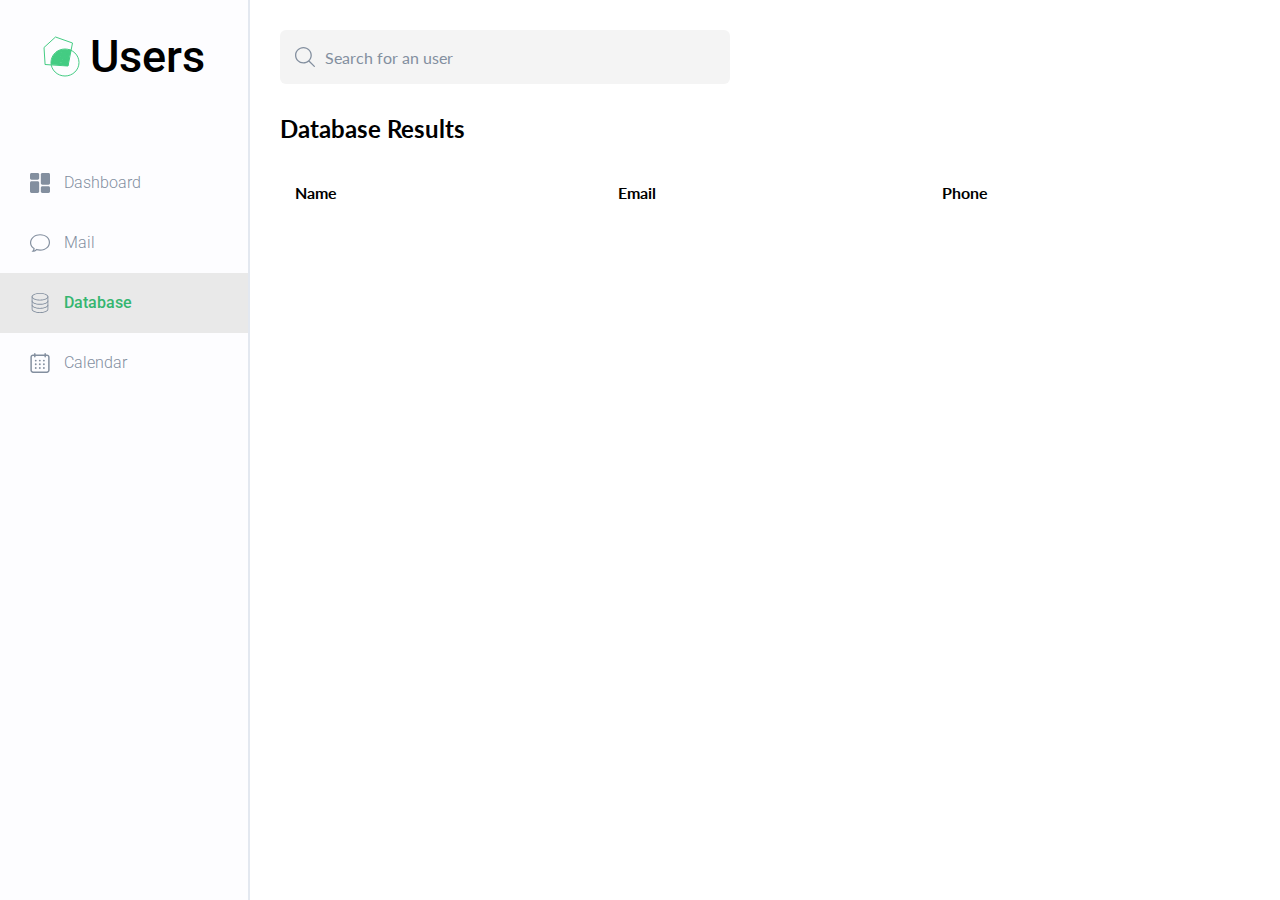
==== data.html @ fcbc032c "Premier commit site boite mail" ====
<!DOCTYPE html>
<html lang="fr">

<head>
  <meta charset="UTF-8" />
  <meta http-equiv="X-UA-Compatible" content="IE=edge" />
  <meta name="viewport" content="width=device-width, initial-scale=1.0" />
  <title>Recherche Dynamique En JavaScritp</title>
  <link rel="stylesheet" href="style.css" />
  <link rel="preconnect" href="https://fonts.googleapis.com" />
  <link rel="preconnect" href="https://fonts.gstatic.com" crossorigin />
  <link
    href="https://fonts.googleapis.com/css2?family=Lato:wght@100;300;400;700;900&family=Roboto:wght@100;300;400;500;700;900&display=swap"
    rel="stylesheet" />
</head>

<body>

  <div class="global-container">

    <nav class="side-nav">
      <div class="nav-logo">
        <img src="images/logo.svg">
        <h1>Users</h1>
      </div>

      <a href="/index.html" class="bloc-link">
        <img src="images/dashboard.svg">
        <span class="nav-links">Dashboard</span>
      </a>
      <a href="/mail.html" class="bloc-link">
        <img src="images/speech-bubble.svg">
        <span class="nav-links">Mail</span>
      </a>
      <a href="/data.html" class="bloc-link active">
        <img src="images/server.svg">
        <span class="nav-links">Database</span>
      </a>
      <a href="/rdv.html" class="bloc-link">
        <img src="images/calendar.svg">
        <span class="nav-links">Calendar</span>
      </a>
    </nav>

    <main class="main-content">

      <div class="input-control">
        <label for="search">
          <img src="images/search.svg">
        </label>
        <input type="text" id="search" placeholder="Search for an user">
      </div>

      <h2 class="main-title">Database Results</h2>

      <div class="table">
        <h3 class="table-title">Name</h3>
        <h3 class="table-title">Email</h3>
        <h3 class="table-title">Phone</h3>
      </div>

      <div class="table-results">



      </div>

    </main>

  </div>



  <script src="script.js"></script>
</body>

</html>
---- style.css ----
* {
  margin: 0;
  padding: 0;
  box-sizing: border-box;
}

body {
  background-color: #fff;
  font-family: "Roboto", sans-serif;
}

.global-container {
  display: grid;
  grid-template-columns: 250px 1fr;
}

/* Nav */
.side-nav {
  position: fixed;
  width: 250px;
  height: 100%;
  border-right: 2px solid #e3e8f0;
  background-color: #fdfdff;
}

.nav-logo {
  display: flex;
  justify-content: center;
  margin-bottom: 40px;
  cursor: pointer;
  padding: 30px;
}

.nav-logo h1 {
  margin-left: 10px;
  font-size: 45px;
  font-weight: 500;
}

.bloc-link {
  display: flex;
  font-weight: 300;
  color: #838f9f;
  text-decoration: none;
  padding: 20px 30px;
}
.bloc-link:hover {
  background: #f8f8f8;
}
.bloc-link img {
  width: 20px;
}
.nav-links {
  margin-left: 14px;
}
.bloc-link.active {
  background: #e9e9e9;
}
.bloc-link.active .nav-links {
  color: #35b670;
  font-weight: 500;
}

/* Main */

.main-content {
  grid-column: 2;
  padding: 30px;
}

.input-control {
  display: flex;
  align-items: center;
  max-width: 450px;
  background-color: #f4f4f4;
  border-radius: 6px;
  padding: 15px;
}

.input-control img {
  width: 20px;
  position: relative;
  top: 2px;
}

.input-control input {
  width: 100%;
  font-size: 18px;
  padding-left: 10px;
  outline: 0;
  border: 0;
  color: #000;
  background-color: #f4f4f4;
  font-family: "Lato", sans-serif;
}

.input-control input::placeholder {
  color: #838f9f;
  font-size: 16px;
}

.main-title {
  margin: 30px 0;
  font-family: "Lato", sans-serif;
}

/* Table */

.table {
  display: grid;
  grid-template-columns: repeat(3, 1fr);
}

.table-title {
  font-family: "Lato", sans-serif;
  font-size: 16px;
  padding: 10px 15px 20px;
}

.table-results {
  grid-column: 1 / -1;
}

.table-item {
  display: grid;
  grid-template-columns: repeat(3, 1fr);
  align-items: center;
  padding: 15px 10px;
  background-color: #fff;
}

.table-item:nth-child(odd) {
  background: #f1f9f6;
}

.container-img {
  display: flex;
  align-items: center;
}

.container-img img {
  width: 35px;
  border-radius: 999px;
  margin-right: 10px;
}

.table .container-img, p {
  padding: 0 15px;
}

.calendly-inline-widget {
  margin-left: 300px;
}

/* Responsive */

@media screen and (max-width: 1000px) {
  .global-container{
    grid-template-columns: 1fr;
  }
  .side-nav {
    display: none;
  }
  .main-content {
    grid-column: 1;
  }
}
@media screen and (max-width: 700px) {
  .table {
    display: block;
  }
  .table-title {
    display: none;
  }
  .container-img {
    justify-content: center;
  }
  .table-item {
    grid-template-columns: 1fr;
    grid-auto-rows: 55px;
    margin-bottom: 50px;
    height: auto;
    text-align: center;
    box-shadow: 0 5px 10px rgba(
      0, 0, 0, 0.1);
  }
}
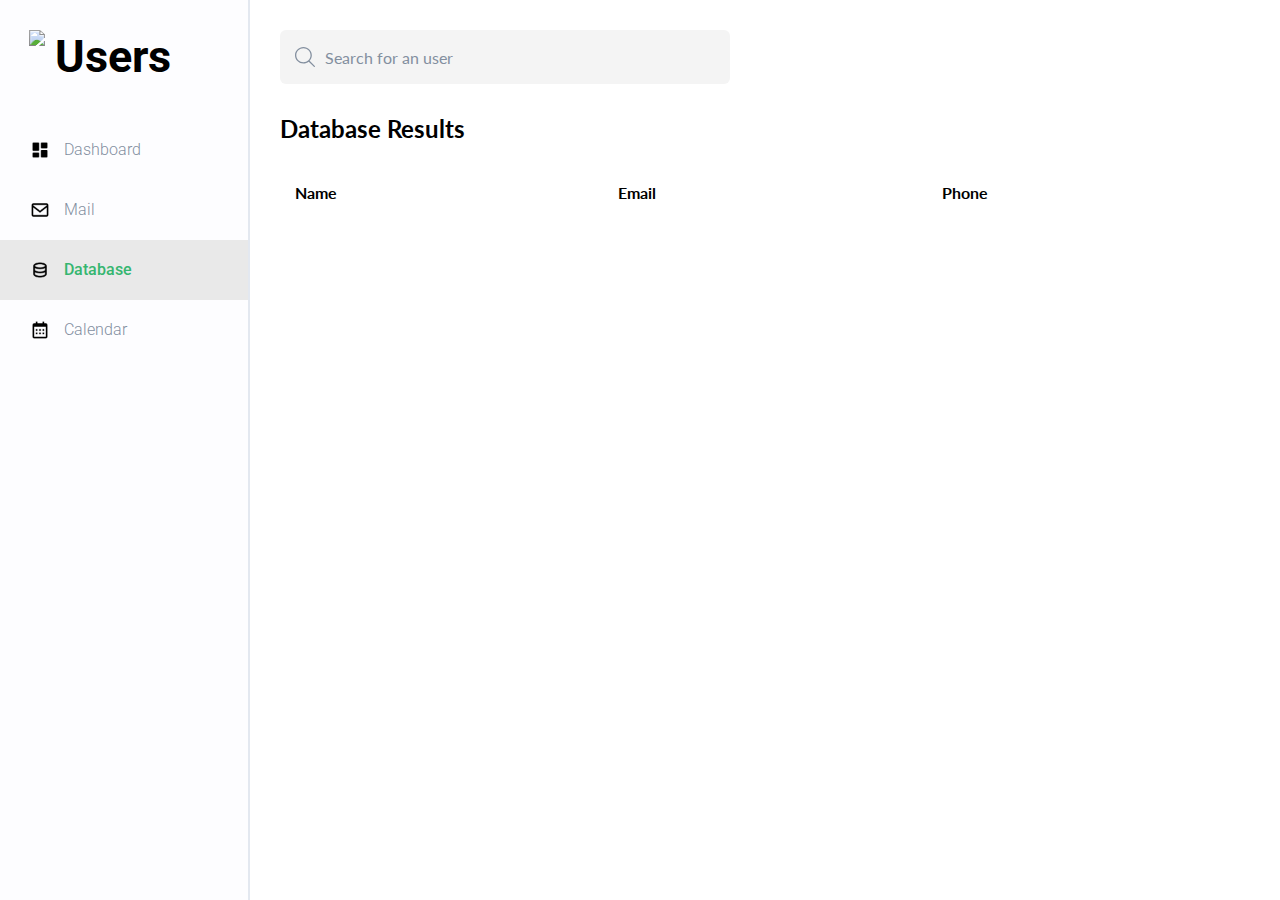
==== commit f856e5ec: "Base data users" ====
--- a/data.html
+++ b/data.html
@@ -20,24 +20,23 @@
 
     <nav class="side-nav">
       <div class="nav-logo">
-        <img src="images/logo.svg">
+        <img src="/assets/icone/favicon.ico">
         <h1>Users</h1>
       </div>
-
       <a href="/index.html" class="bloc-link">
-        <img src="images/dashboard.svg">
+        <img src="/assets/icone/dashboard.png">
         <span class="nav-links">Dashboard</span>
       </a>
-      <a href="/mail.html" class="bloc-link">
-        <img src="images/speech-bubble.svg">
+      <a href="#" class="bloc-link">
+        <img src="/assets/icone/Envelope.png">
         <span class="nav-links">Mail</span>
       </a>
       <a href="/data.html" class="bloc-link active">
-        <img src="images/server.svg">
+        <img src="assets/icone/data.png">
         <span class="nav-links">Database</span>
       </a>
-      <a href="/rdv.html" class="bloc-link">
-        <img src="images/calendar.svg">
+      <a href="#" class="bloc-link">
+        <img src="/assets/icone/calendar.png">
         <span class="nav-links">Calendar</span>
       </a>
     </nav>
--- a/style.css
+++ b/style.css
@@ -28,13 +28,15 @@
   justify-content: center;
   margin-bottom: 40px;
   cursor: pointer;
-  padding: 30px;
+  padding-left: 100px;
+  padding-top: 30px;
+  width: 80px;
+  height: 80px;
 }
 
 .nav-logo h1 {
   margin-left: 10px;
   font-size: 45px;
-  font-weight: 500;
 }
 
 .bloc-link {
@@ -144,7 +146,8 @@
   margin-right: 10px;
 }
 
-.table .container-img, p {
+.table .container-img,
+p {
   padding: 0 15px;
 }
 
@@ -155,7 +158,7 @@
 /* Responsive */
 
 @media screen and (max-width: 1000px) {
-  .global-container{
+  .global-container {
     grid-template-columns: 1fr;
   }
   .side-nav {
@@ -181,8 +184,6 @@
     margin-bottom: 50px;
     height: auto;
     text-align: center;
-    box-shadow: 0 5px 10px rgba(
-      0, 0, 0, 0.1);
+    box-shadow: 0 5px 10px rgba(0, 0, 0, 0.1);
   }
 }
-
